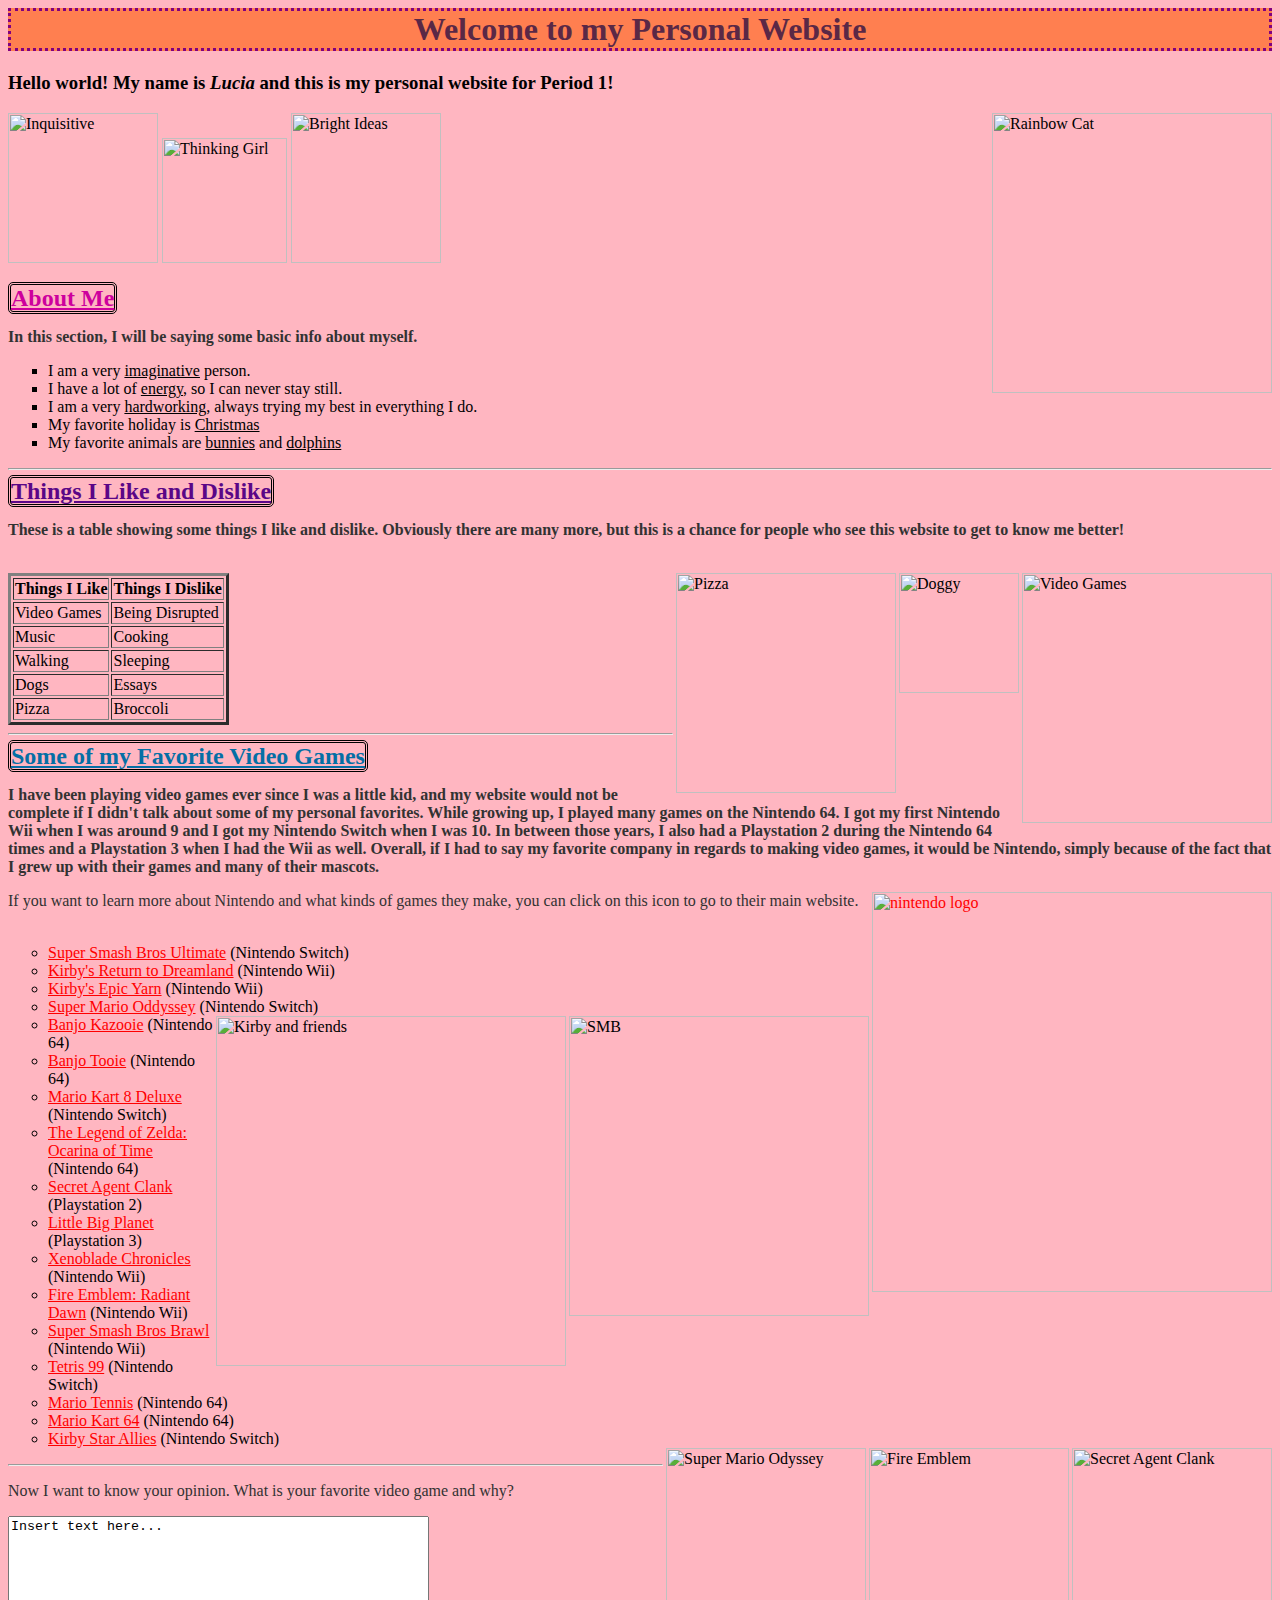
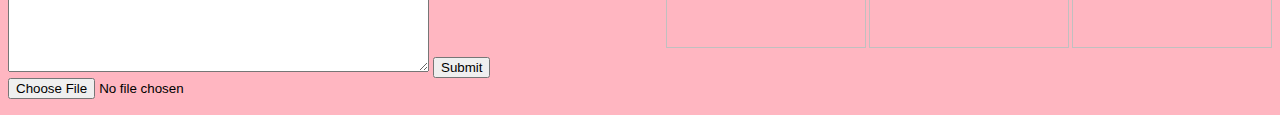
==== index.html @ 4419183d "Update index.html" ====
<!DOCTYPE.html>
  <html>

  <head>
    <title>My Personal Site</title>
    <meta name="description" content="My Personal Website for Period 1" />
    <meta name="author" content="Lucia" />
    <meta name="keywords" content="Personal Favorite Important Website" />
    <meta name="viewport" content="width-device-width, initial=scale=1.0" />
    <link href="styles.css" rel="stylesheet" type="text/css">
  </head>

  <body>
    <h1>Welcome to my Personal Website</h1>
    <h3>Hello world! My name is <i>Lucia</i> and this is my personal website for Period 1!</h3>
<img src="https://www.pngitem.com/pimgs/m/435-4359107_thinking-girl-clipart-png-transparent-cartoons-thinking-girl.png" alt="Inquisitive" width="150px">
<img src="https://www.kindpng.com/picc/m/67-670616_thinking-girl-cartoon-png-clipart-png-download-girl.png" alt="Thinking Girl" width="125px">
<img src="https://www.vhv.rs/dpng/d/444-4448464_emotion-art-happiness-girl-thinking-cartoon-png-transparent.png" alt="Bright Ideas" width="150px">
          <img src="https://f8n-production.s3.amazonaws.com/creators/profile/c8gley51s-nyan-cat-large-gif-gif-mbf1sa.gif" alt="Rainbow Cat" width="280px" align="right">
    <br>
    <br>
    <h2 class="heading" id="basic_info">About Me</h2>
    <p class="important">In this section, I will be saying some basic info about myself.</p>
    <ul id="myself">
      <li>I am a very <u>imaginative</u> person.</li>
      <li>I have a lot of <u>energy</u>, so I can never stay still.</li>
      <li>I am a very <u>hardworking</u>, always trying my best in everything I do.</li>
      <li>My favorite holiday is <u>Christmas</u></li>
      <li>My favorite animals are <u>bunnies</u> and <u>dolphins</u>
    </ul>
    <hr>
    <h2 class="heading" id="table">Things I Like and Dislike</h2>
    <p class="important">These is a table showing some things I like and dislike. Obviously there are many more, but this is a chance for people who see this website to get to know me better!</p>
    <br>
    <table border="3">
      <tr>
        <img src="https://as2.ftcdn.net/v2/jpg/02/79/97/41/500_F_279974163_Nnd0fBs9cBYfCRsKg7HjJA4qHln2xi1A.jpg" alt="Video Games" width="250px" align="right">
        <img 
src="https://publicdomainpictures.net/pictures/420000/velka/dog-heart-friend-love-pet-cute.jpg" alt="Doggy" width="120px" align="right">
        <img src="https://publicdomainpictures.net/pictures/120000/velka/pizza-1431957490WiY.jpg" alt="Pizza" width="220px" align="right">
        <th>Things I Like</th>
        <th>Things I Dislike</th>
      </tr>
      <tr>
        <td>Video Games</td>
        <td>Being Disrupted</td>
      </tr>
      <tr>
        <td>Music</td>
        <td>Cooking</td>
      </tr>
      <tr>
        <td>Walking</td>
        <td>Sleeping</td>
      </tr>
      <tr>
        <td>Dogs</td>
        <td>Essays</td>
        </tr>
      <tr>
        <td>Pizza</td>
        <td>Broccoli</li>
      </tr>
    </table>
    <hr>
    <h2 class="heading" id="video_games">Some of my Favorite Video Games</h2>
    <p class="important">I have been playing video games ever since I was a little kid, and my website would not be complete if I didn't talk about some of my personal favorites. While growing up, I played many games on the Nintendo 64. I got my first Nintendo Wii when I was around 9 and I got my Nintendo Switch when I was 10. In between those years, I also had a Playstation 2 during the Nintendo 64 times and a Playstation 3 when I had the Wii as well. Overall, if I had to say my favorite company in regards to making video games, it would be Nintendo, simply because of the fact that I grew up with their games and many of their mascots. </p>
    <p>If you want to learn more about Nintendo and what kinds of games they make, you can click on this icon to go to their main website.
      <a href="https://www.nintendo.com"><img src="https://upload.wikimedia.org/wikipedia/commons/thumb/b/b3/Nintendo_red_logo.svg/2560px-Nintendo_red_logo.svg.png" alt="nintendo logo" width="400px" align="right"></a>
      <br>
      <br>
    <ul>
      <li><a href="https://www.smashbros.com/">Super Smash Bros Ultimate</a> (Nintendo Switch)</li>
      <li><a href="https://en.wikipedia.org/wiki/Kirby%27s_Return_to_Dream_Land">Kirby's Return to Dreamland</a> (Nintendo Wii)</li>
      <li><a href="https://en.wikipedia.org/wiki/Kirby%27s_Epic_Yarn">Kirby's Epic Yarn</a> (Nintendo Wii)</li>
      <li><a href="https://www.nintendo.com/games/detail/super-mario-odyssey-switch/">Super Mario Oddyssey</a> (Nintendo Switch)</li>      <img src="https://cdn.mos.cms.futurecdn.net/nBUKZMtJnPY8gJTeZ7w7oC.jpg" alt="SMB" width="300px" align="right">
      <img src="https://th.bing.com/th/id/OIP.hZtD36IZOfoVw6DDN0b6gwHaEK?pid=ImgDet&rs=1" alt="Kirby and friends" width="350px" align="right">
      <li><a href="https://en.wikipedia.org/wiki/Banjo-Kazooie">Banjo Kazooie</a> (Nintendo 64)</li>
      <li><a href="https://en.wikipedia.org/wiki/Banjo-Tooie">Banjo Tooie</a> (Nintendo 64)</li>
      <li><a href="https://www.nintendo.com/games/detail/mario-kart-8-deluxe-switch/">Mario Kart 8 Deluxe</a> (Nintendo Switch)</li>
      <li><a href="https://en.wikipedia.org/wiki/The_Legend_of_Zelda:_Ocarina_of_Time">The Legend of Zelda: Ocarina of Time</a> (Nintendo 64)</li>
      <li><a href="https://en.wikipedia.org/wiki/Secret_Agent_Clank">Secret Agent Clank</a> (Playstation 2)</li>
      <li><a href="https://en.wikipedia.org/wiki/LittleBigPlanet">Little Big Planet</a> (Playstation 3)</li> 
      <li><a href="https://www.nintendo.com/games/detail/xenoblade-chronicles-definitive-edition-switch/">Xenoblade Chronicles</a> (Nintendo Wii)</li>
      <li><a href="https://en.wikipedia.org/wiki/Fire_Emblem:_Radiant_Dawn">Fire Emblem: Radiant Dawn</a> (Nintendo Wii)</li>
      <li><a href="https://en.wikipedia.org/wiki/Super_Smash_Bros._Brawl">Super Smash Bros Brawl</a> (Nintendo Wii)</li>
      <li><a href="https://www.nintendo.com/games/detail/tetris-99-switch/">Tetris 99</a> (Nintendo Switch)</li>
      <li><a href="https://en.wikipedia.org/wiki/Mario_Tennis">Mario Tennis</a> (Nintendo 64)</li>
      <li><a href="https://en.wikipedia.org/wiki/Mario_Kart_64">Mario Kart 64</a> (Nintendo 64)</li>
      <li><a href="https://kirby.nintendo.com/star-allies/">Kirby Star Allies</a> (Nintendo Switch)</li>    
      <img src="http://3.bp.blogspot.com/_w4VnmXyM4g8/S0O7g_6G4NI/AAAAAAAAP0k/BGqLuJcKAME/s400/SACWallpaper_05.jpg" alt="Secret Agent Clank" width="200px" align="right">
      <img src="https://encrypted-tbn0.gstatic.com/images?q=tbn:ANd9GcRWOm7gUgANeOoPZSOUZKUL4Fnhhfkgh7hfenLBPxkHM27YsXPh-Iyo2hsMxlSdpqDEZKM&usqp=CAU" alt="Fire Emblem" width="200px" align="right">
      <img src="https://upload.wikimedia.org/wikipedia/en/8/8d/Super_Mario_Odyssey.jpg" alt="Super Mario Odyssey" width="200px" align="right">
    </ul>
    <hr>
    <p id="textarea">Now I want to know your opinion. What is your favorite video game and why?</p>

    <form
          action="https://formspree.io/f/xbjqwwvg"
          method="POST">
      <label>
      <textarea rows="10" cols="50" name="message">Insert text here...</textarea>
      </label>
  
  <button type="submit">Submit</button>
  <input type="file" id="myFile" name="filename">
    </form>
  </body>
  </html>
---- styles.css ----
body {
  background-color:lightpink;
}
h1 {
  border:dotted;
  border-color:purple;
  color:rgb(90,40,70);
  text-align:center;
  background-color:coral;
}
p {
  color:rgb(50,50,50);
}
.heading {
  text-decoration:underline;
  border-style:double;
  border-color:black;
  background-position:2px;
  border-radius:5px 5px 5px;
  position:relative;
  display: inline;
}
#table {
color:rgb(90,6,135)
}
#video_games {
  color:rgb(4,111,165)
}
ul {
  list-style-type:circle;
}
#basic_info {
  color:#CD009D
}
#myself {
  list-style-type:square;
}
h3 {
  font-family:Bodoni MT Condensed;
}
.important {
  font-weight:bold;
  font-family:Bahnschrift;
}
#textarea {
  font-family:Agency FB;
}
a:link {
  color:red;
}
a:visited {
  color:green;
}
a:hover {
  color:purple;
}
a:active {
  color:yellow;
}
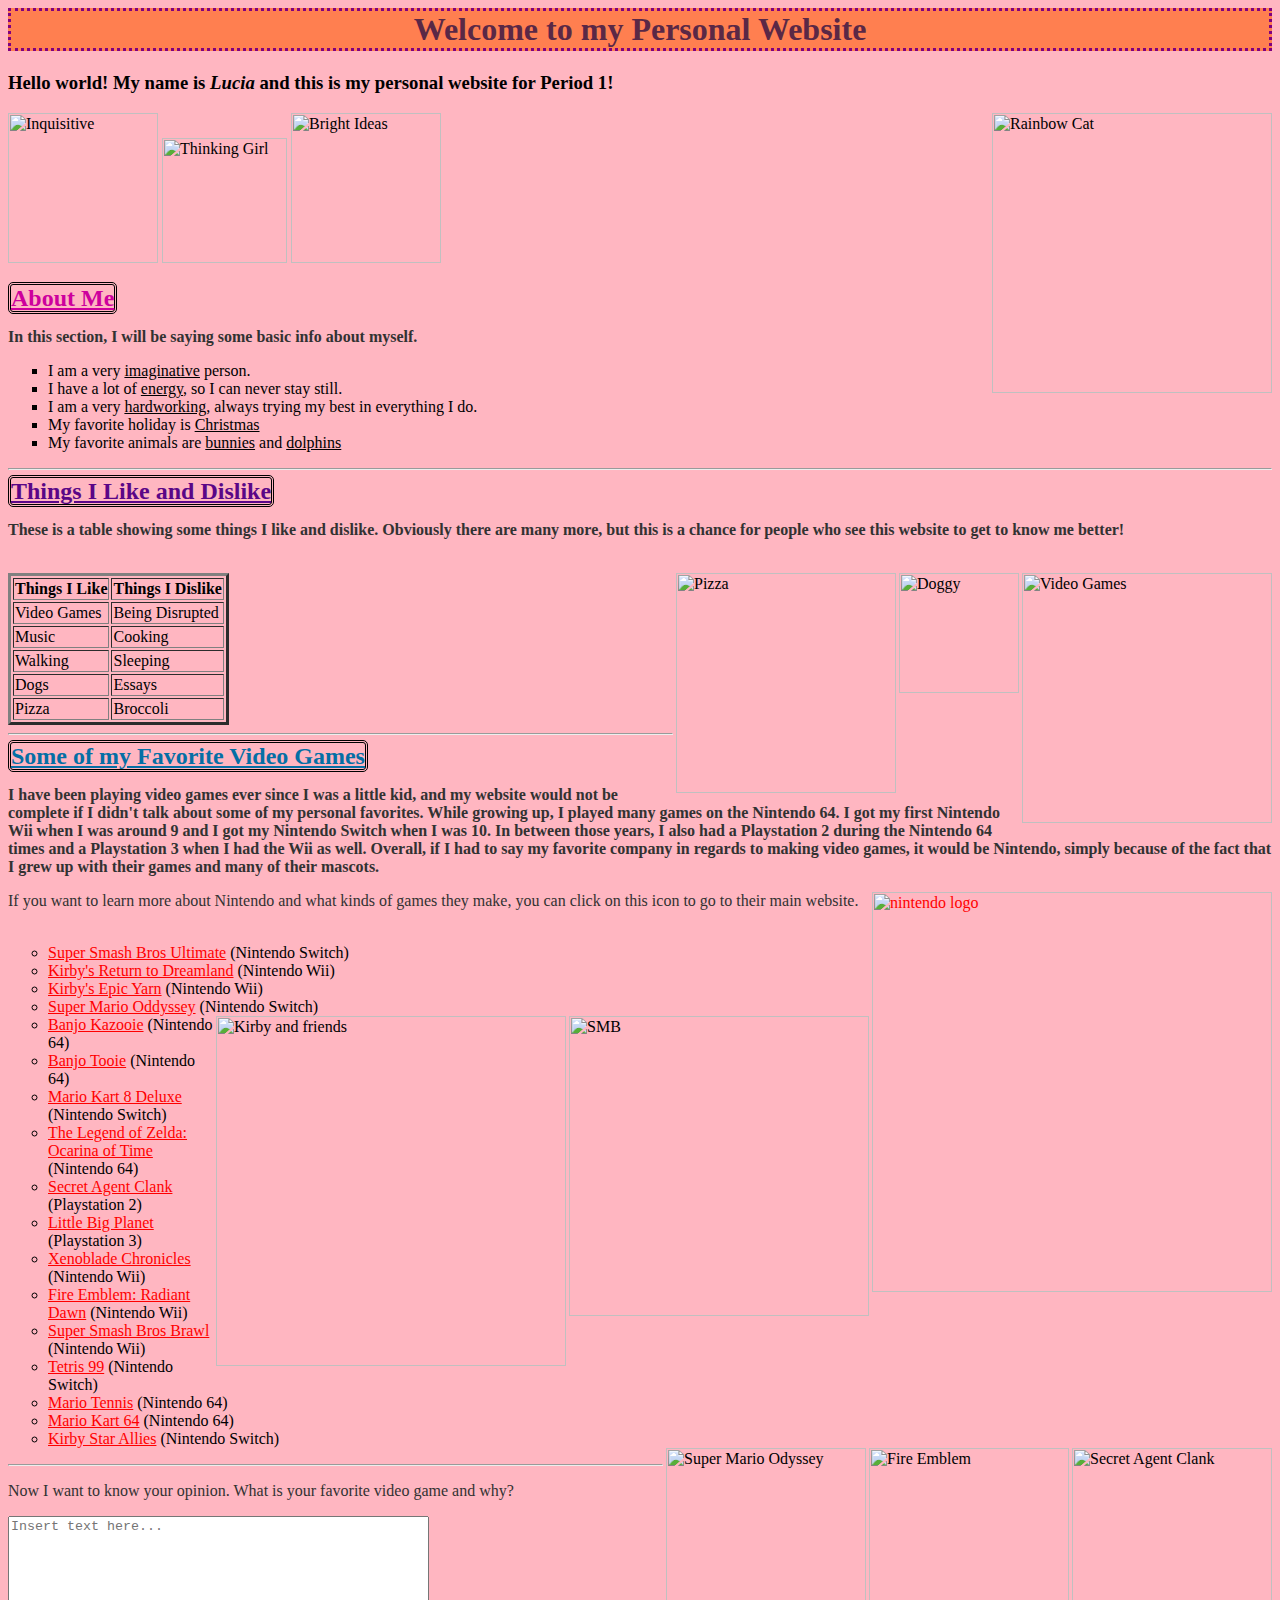
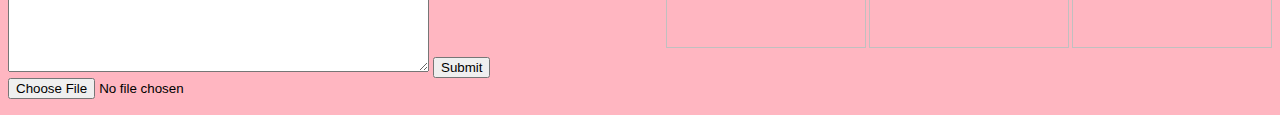
==== commit afe463cd: "Update index.html" ====
--- a/index.html
+++ b/index.html
@@ -97,13 +97,10 @@
 
     <form
           action="https://formspree.io/f/xbjqwwvg"
-          method="POST">
-      <label>
-      <textarea rows="10" cols="50" name="message">Insert text here...</textarea>
-      </label>
-  
-  <button type="submit">Submit</button>
-  <input type="file" id="myFile" name="filename">
+  method="POST">
+      <textarea rows="10" cols="50" placeholder="Insert text here..." required=""></textarea>
+  <input type="submit" value="Submit">
+  <input type="file" name="filename">
     </form>
   </body>
   </html>
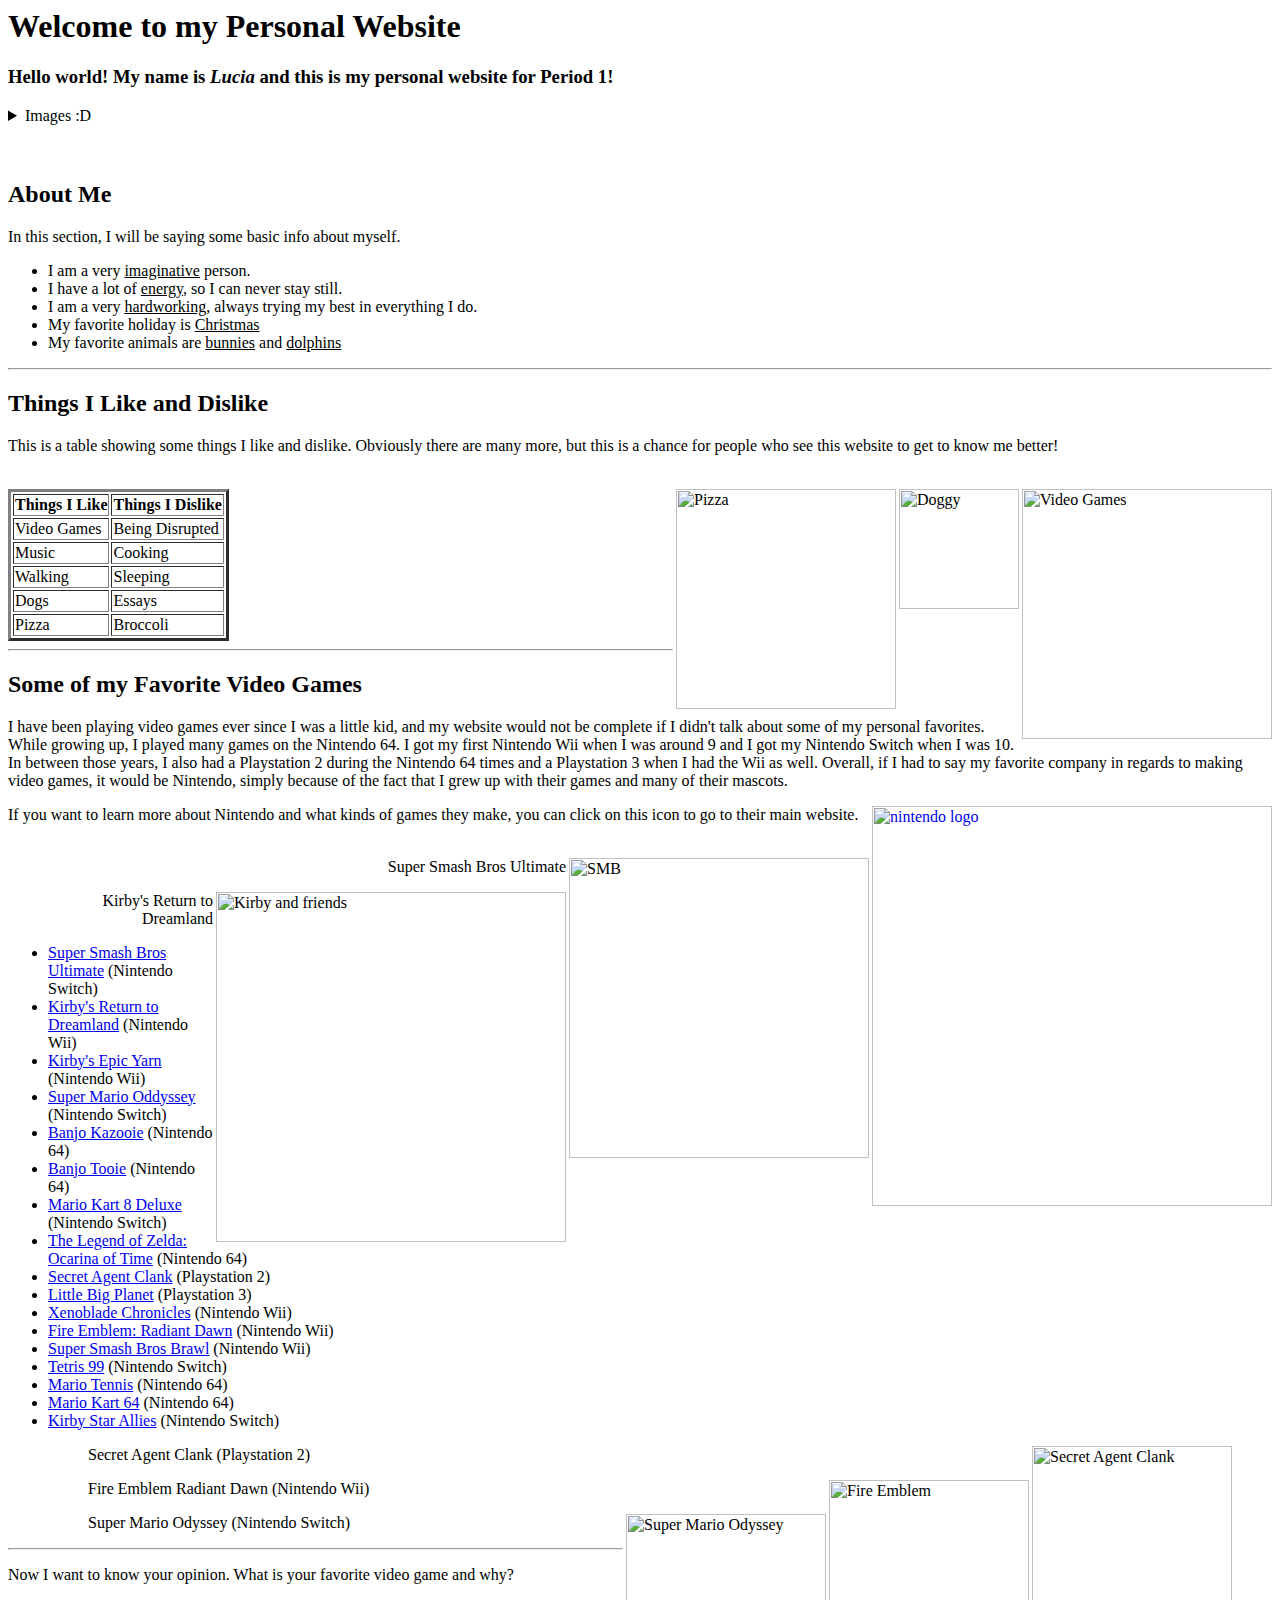
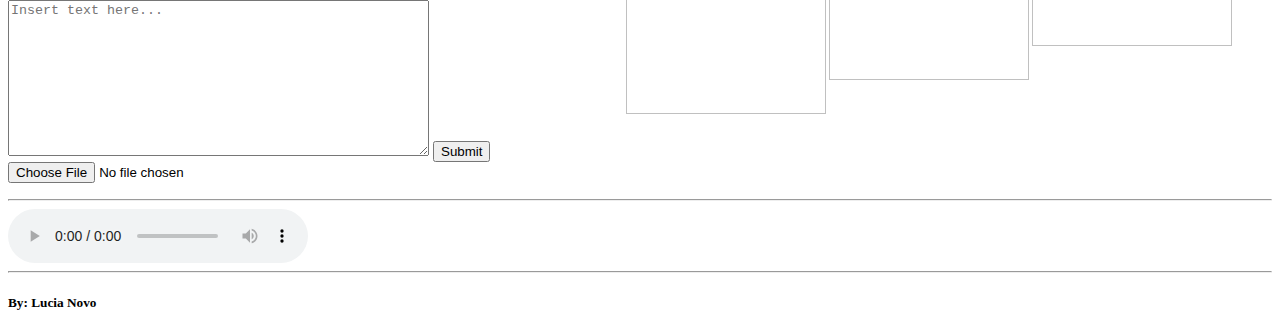
==== commit e924fc47: "Update index.html" ====
--- a/index.html
+++ b/index.html
@@ -1,25 +1,34 @@
 <!DOCTYPE.html>
   <html>
-
   <head>
     <title>My Personal Site</title>
     <meta name="description" content="My Personal Website for Period 1" />
     <meta name="author" content="Lucia" />
     <meta name="keywords" content="Personal Favorite Important Website" />
     <meta name="viewport" content="width-device-width, initial=scale=1.0" />
-    <link href="styles.css" rel="stylesheet" type="text/css">
   </head>
 
   <body>
+    <header>
+    <section>
     <h1>Welcome to my Personal Website</h1>
     <h3>Hello world! My name is <i>Lucia</i> and this is my personal website for Period 1!</h3>
+<details>
+  <summary>Images :D</summary>
 <img src="https://www.pngitem.com/pimgs/m/435-4359107_thinking-girl-clipart-png-transparent-cartoons-thinking-girl.png" alt="Inquisitive" width="150px">
 <img src="https://www.kindpng.com/picc/m/67-670616_thinking-girl-cartoon-png-clipart-png-download-girl.png" alt="Thinking Girl" width="125px">
 <img src="https://www.vhv.rs/dpng/d/444-4448464_emotion-art-happiness-girl-thinking-cartoon-png-transparent.png" alt="Bright Ideas" width="150px">
+  <embed>
           <img src="https://f8n-production.s3.amazonaws.com/creators/profile/c8gley51s-nyan-cat-large-gif-gif-mbf1sa.gif" alt="Rainbow Cat" width="280px" align="right">
+  </embed>
+  </details>
+  </section>
+  </header>
     <br>
     <br>
-    <h2 class="heading" id="basic_info">About Me</h2>
+    <section>
+     <article>
+     <h2 class="heading" id="basic_info">About Me</h2></header>
     <p class="important">In this section, I will be saying some basic info about myself.</p>
     <ul id="myself">
       <li>I am a very <u>imaginative</u> person.</li>
@@ -28,9 +37,13 @@
       <li>My favorite holiday is <u>Christmas</u></li>
       <li>My favorite animals are <u>bunnies</u> and <u>dolphins</u>
     </ul>
+      </article>
+      </section>
     <hr>
+    <section>
+    <article>
     <h2 class="heading" id="table">Things I Like and Dislike</h2>
-    <p class="important">These is a table showing some things I like and dislike. Obviously there are many more, but this is a chance for people who see this website to get to know me better!</p>
+    <p class="important">This is a table showing some things I like and dislike. Obviously there are many more, but this is a chance for people who see this website to get to know me better!</p>
     <br>
     <table border="3">
       <tr>
@@ -62,19 +75,31 @@
         <td>Broccoli</li>
       </tr>
     </table>
+      </article>
+    </section>
     <hr>
+    <section>
+      <article>
     <h2 class="heading" id="video_games">Some of my Favorite Video Games</h2>
     <p class="important">I have been playing video games ever since I was a little kid, and my website would not be complete if I didn't talk about some of my personal favorites. While growing up, I played many games on the Nintendo 64. I got my first Nintendo Wii when I was around 9 and I got my Nintendo Switch when I was 10. In between those years, I also had a Playstation 2 during the Nintendo 64 times and a Playstation 3 when I had the Wii as well. Overall, if I had to say my favorite company in regards to making video games, it would be Nintendo, simply because of the fact that I grew up with their games and many of their mascots. </p>
     <p>If you want to learn more about Nintendo and what kinds of games they make, you can click on this icon to go to their main website.
       <a href="https://www.nintendo.com"><img src="https://upload.wikimedia.org/wikipedia/commons/thumb/b/b3/Nintendo_red_logo.svg/2560px-Nintendo_red_logo.svg.png" alt="nintendo logo" width="400px" align="right"></a>
       <br>
       <br>
-    <ul>
+      <figure>
+      <img src="https://cdn.mos.cms.futurecdn.net/nBUKZMtJnPY8gJTeZ7w7oC.jpg" alt="SMB" width="300px" align="right">
+        <figcaption align="right">Super Smash Bros Ultimate</figcaption>
+      </figure>
+      <figure>
+      <img src="https://th.bing.com/th/id/OIP.hZtD36IZOfoVw6DDN0b6gwHaEK?pid=ImgDet&rs=1" alt="Kirby and friends" width="350px" align="right">
+        <figcaption align="right">Kirby's Return to Dreamland</figcaption>
+      </figure>
+      <nav>
+      <ul>
       <li><a href="https://www.smashbros.com/">Super Smash Bros Ultimate</a> (Nintendo Switch)</li>
       <li><a href="https://en.wikipedia.org/wiki/Kirby%27s_Return_to_Dream_Land">Kirby's Return to Dreamland</a> (Nintendo Wii)</li>
       <li><a href="https://en.wikipedia.org/wiki/Kirby%27s_Epic_Yarn">Kirby's Epic Yarn</a> (Nintendo Wii)</li>
-      <li><a href="https://www.nintendo.com/games/detail/super-mario-odyssey-switch/">Super Mario Oddyssey</a> (Nintendo Switch)</li>      <img src="https://cdn.mos.cms.futurecdn.net/nBUKZMtJnPY8gJTeZ7w7oC.jpg" alt="SMB" width="300px" align="right">
-      <img src="https://th.bing.com/th/id/OIP.hZtD36IZOfoVw6DDN0b6gwHaEK?pid=ImgDet&rs=1" alt="Kirby and friends" width="350px" align="right">
+      <li><a href="https://www.nintendo.com/games/detail/super-mario-odyssey-switch/">Super Mario Oddyssey</a> (Nintendo Switch)</li>
       <li><a href="https://en.wikipedia.org/wiki/Banjo-Kazooie">Banjo Kazooie</a> (Nintendo 64)</li>
       <li><a href="https://en.wikipedia.org/wiki/Banjo-Tooie">Banjo Tooie</a> (Nintendo 64)</li>
       <li><a href="https://www.nintendo.com/games/detail/mario-kart-8-deluxe-switch/">Mario Kart 8 Deluxe</a> (Nintendo Switch)</li>
@@ -87,12 +112,26 @@
       <li><a href="https://www.nintendo.com/games/detail/tetris-99-switch/">Tetris 99</a> (Nintendo Switch)</li>
       <li><a href="https://en.wikipedia.org/wiki/Mario_Tennis">Mario Tennis</a> (Nintendo 64)</li>
       <li><a href="https://en.wikipedia.org/wiki/Mario_Kart_64">Mario Kart 64</a> (Nintendo 64)</li>
-      <li><a href="https://kirby.nintendo.com/star-allies/">Kirby Star Allies</a> (Nintendo Switch)</li>    
+      <li><a href="https://kirby.nintendo.com/star-allies/">Kirby Star Allies</a> (Nintendo Switch)</li>
+      <figure>
       <img src="http://3.bp.blogspot.com/_w4VnmXyM4g8/S0O7g_6G4NI/AAAAAAAAP0k/BGqLuJcKAME/s400/SACWallpaper_05.jpg" alt="Secret Agent Clank" width="200px" align="right">
+        <figcaption>Secret Agent Clank (Playstation 2)</figcaption>
+      </figure>
+      <figure>
       <img src="https://encrypted-tbn0.gstatic.com/images?q=tbn:ANd9GcRWOm7gUgANeOoPZSOUZKUL4Fnhhfkgh7hfenLBPxkHM27YsXPh-Iyo2hsMxlSdpqDEZKM&usqp=CAU" alt="Fire Emblem" width="200px" align="right">
+        <figcaption>Fire Emblem Radiant Dawn (Nintendo Wii)</figcaption>
+      </figure>
+      <figure>
       <img src="https://upload.wikimedia.org/wikipedia/en/8/8d/Super_Mario_Odyssey.jpg" alt="Super Mario Odyssey" width="200px" align="right">
+        <figcaption>Super Mario Odyssey (Nintendo Switch)</figcaption>
+      </figure>
     </ul>
+    </nav>
+   </article>
+</section>
     <hr>
+<section>
+  <article>
     <p id="textarea">Now I want to know your opinion. What is your favorite video game and why?</p>
 
     <form
@@ -102,5 +141,15 @@
   <input type="submit" value="Submit">
   <input type="file" name="filename">
     </form>
+  </article>
+</section>
+<hr>
+<section>
+  <audio src="https://github.com/Lnovo5/Lnovo5/blob/main/Undertale%20-%20Megalovania?raw=true" controls></audio>
+</section>
+<hr>
+<footer>
+  <h5 id="signature">By: Lucia Novo</h5>
+</footer>
   </body>
   </html>
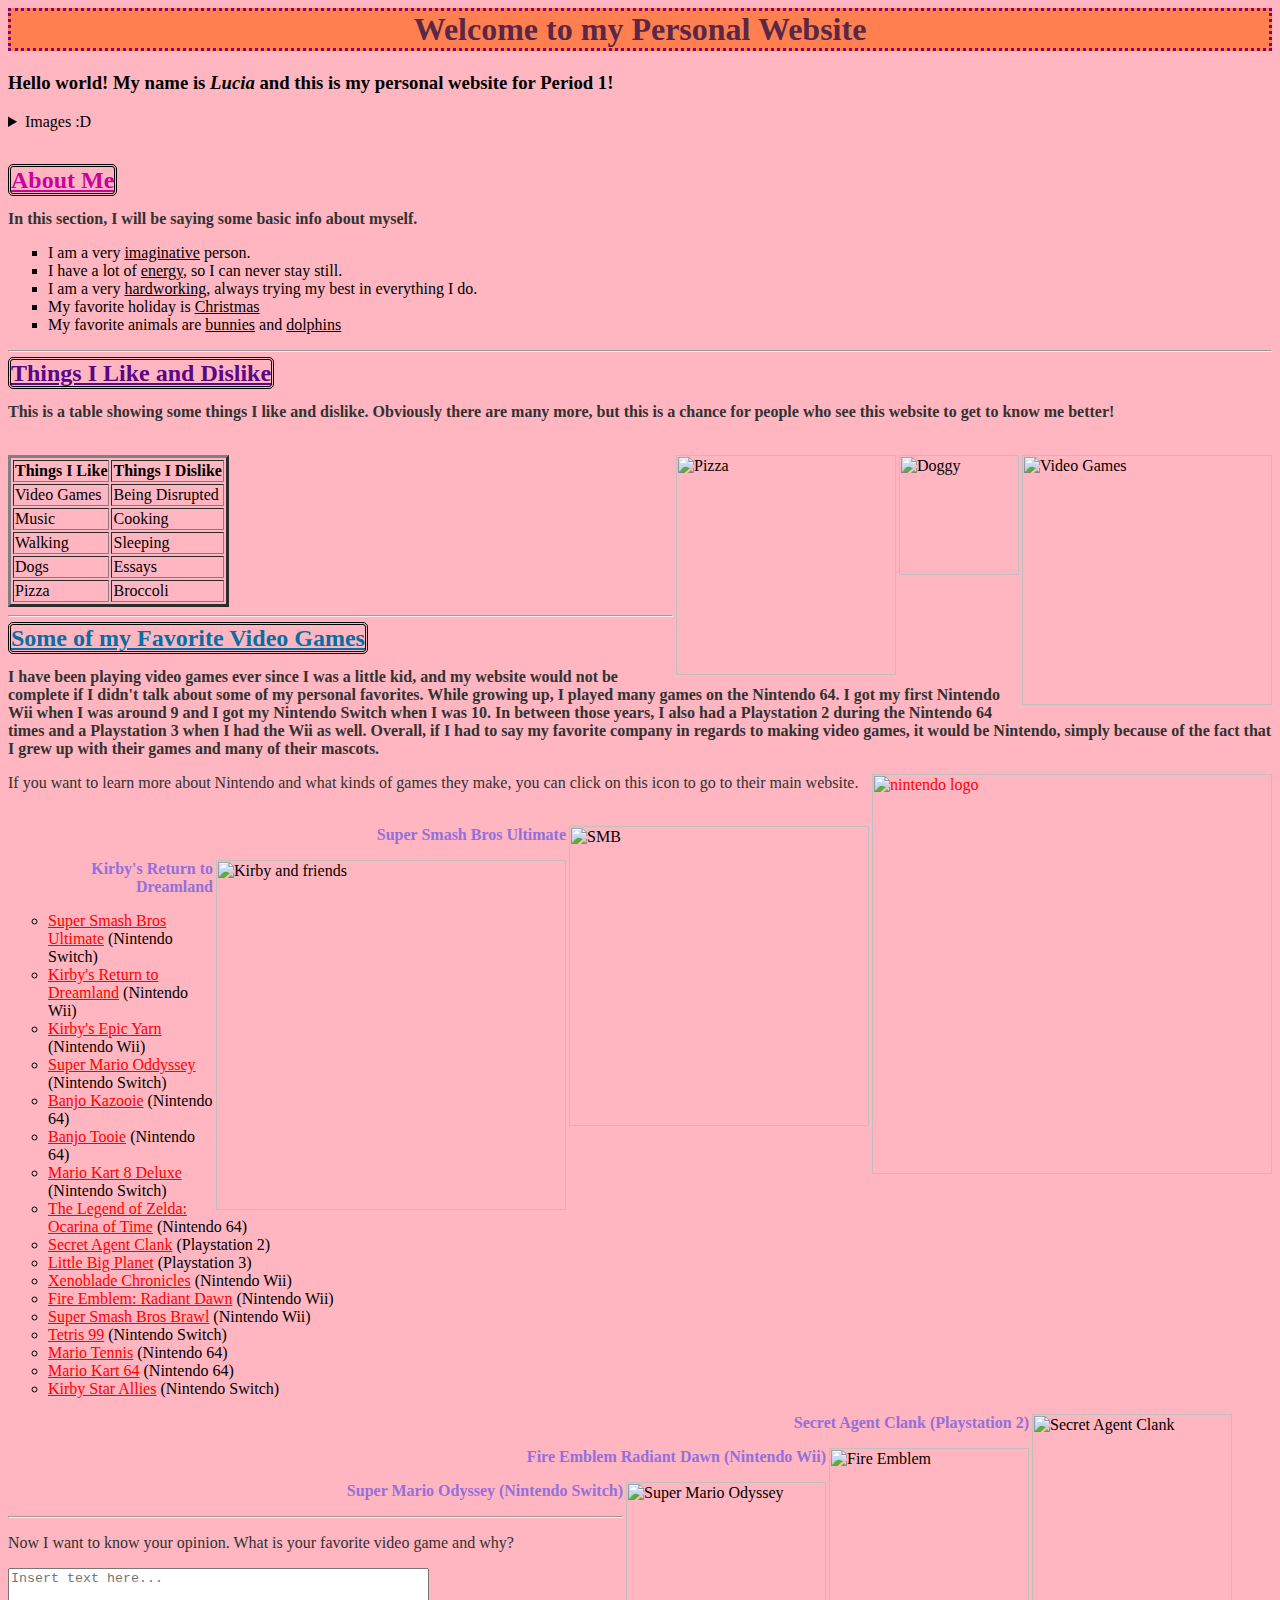
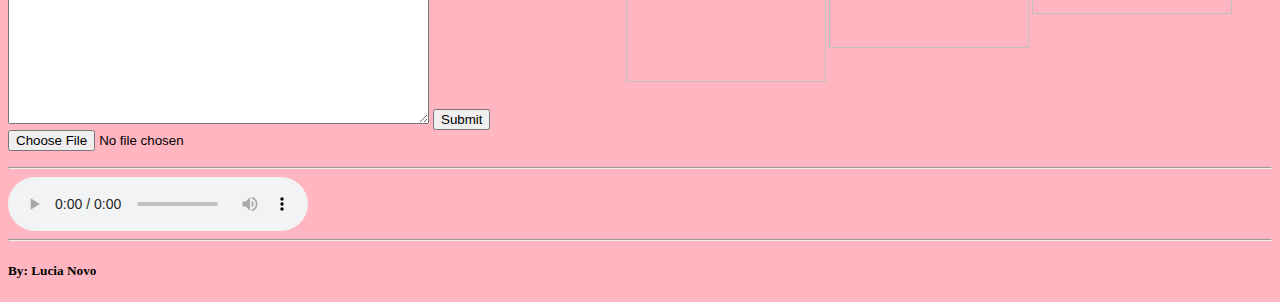
==== commit 00889518: "Update index.html" ====
--- a/index.html
+++ b/index.html
@@ -6,6 +6,7 @@
     <meta name="author" content="Lucia" />
     <meta name="keywords" content="Personal Favorite Important Website" />
     <meta name="viewport" content="width-device-width, initial=scale=1.0" />
+    <link rel="stylesheet" type="text/css" href="styles.css">
   </head>
 
   <body>
--- a/styles.css
+++ b/styles.css
@@ -0,0 +1,69 @@
+body {
+  background-color:lightpink;
+}
+h1 {
+  border:dotted;
+  border-color:purple;
+  color:rgb(90,40,70);
+  text-align:center;
+  background-color:coral;
+}
+p {
+  color:rgb(50,50,50);
+}
+.heading {
+  text-decoration:underline;
+  border-style:double;
+  border-color:black;
+  background-position:2px;
+  border-radius:5px 5px 5px;
+  position:relative;
+  display: inline;
+}
+#table {
+color:rgb(90,6,135)
+}
+#video_games {
+  color:rgb(4,111,165)
+}
+ul {
+  list-style-type:circle;
+}
+#basic_info {
+  color:#CD009D
+}
+#myself {
+  list-style-type:square;
+}
+h3 {
+  font-family:Bodoni MT Condensed;
+}
+.important {
+  font-weight:bold;
+  font-family:Bahnschrift;
+}
+#textarea {
+  font-family:Agency FB;
+}
+a:link {
+  color:red;
+}
+a:visited {
+  color:green;
+}
+a:hover {
+  color:purple;
+}
+a:active {
+  color:yellow;
+}
+#signature {
+  font-family: Blackadder ITC;
+}
+figcaption {
+  text-align: right;
+  color: MediumPurple;
+  font-weight: bold;
+}
+
+
